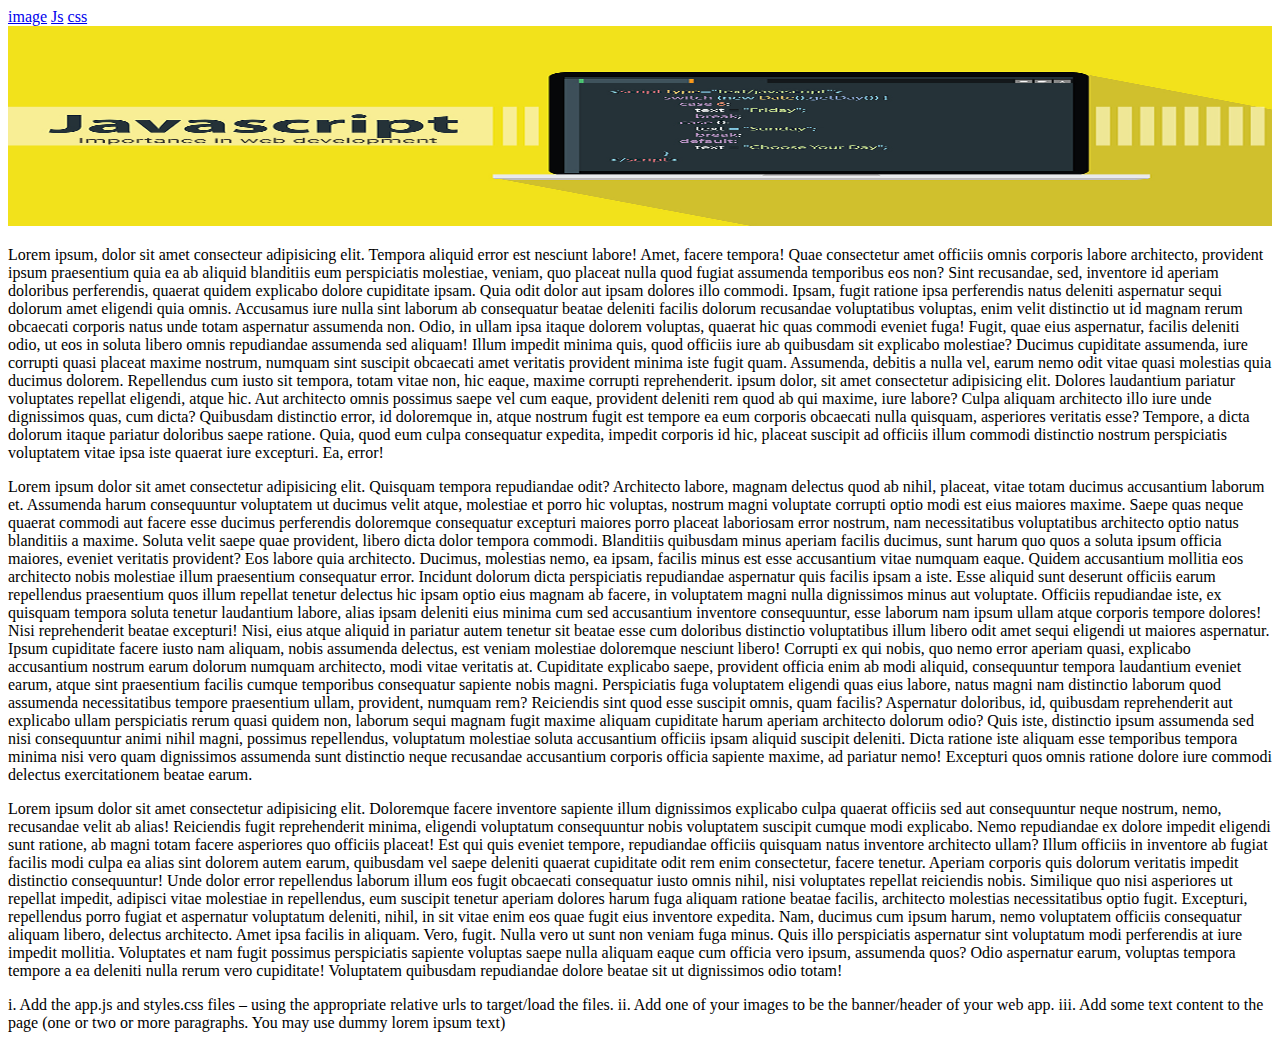
==== index.html @ 5c58ce4d "update" ====
<!DOCTYPE html>
<html lang="en">

<head>
    <meta charset="UTF-8">
    <meta http-equiv="X-UA-Compatible" content="IE=edge">
    <meta name="viewport" content="width=device-width, initial-scale=1.0">
    <title>Document</title>
</head>
<a href="./image/innerPage.jpg">image</a>
<a href="./javascript/app.js">Js</a>
<a href="./css/styles.css">css</a>


<body id="abo">
    <img src="./image/innerPage.jpg" alt="inner html page" style="width: 100%; height: 200px;">
    <p> Lorem ipsum, dolor sit amet consecteur adipisicing elit. Tempora aliquid error est nesciunt labore! Amet,
        facere tempora! Quae consectetur amet officiis omnis corporis labore architecto, provident ipsum praesentium
        quia ea ab aliquid blanditiis eum perspiciatis molestiae, veniam, quo placeat nulla quod fugiat assumenda
        temporibus eos non? Sint recusandae, sed, inventore id aperiam doloribus perferendis, quaerat quidem explicabo
        dolore cupiditate ipsam. Quia odit dolor aut ipsam dolores illo commodi. Ipsam, fugit ratione ipsa perferendis
        natus deleniti aspernatur sequi dolorum amet eligendi quia omnis. Accusamus iure nulla sint laborum ab
        consequatur beatae deleniti facilis dolorum recusandae voluptatibus voluptas, enim velit distinctio ut id magnam
        rerum obcaecati corporis natus unde totam aspernatur assumenda non. Odio, in ullam ipsa itaque dolorem voluptas,
        quaerat hic quas commodi eveniet fuga! Fugit, quae eius aspernatur, facilis deleniti odio, ut eos in soluta
        libero omnis repudiandae assumenda sed aliquam! Illum impedit minima quis, quod officiis iure ab quibusdam sit
        explicabo molestiae? Ducimus cupiditate assumenda, iure corrupti quasi placeat maxime nostrum, numquam sint
        suscipit obcaecati amet veritatis provident minima iste fugit quam. Assumenda, debitis a nulla vel, earum nemo
        odit vitae quasi molestias quia ducimus dolorem. Repellendus cum iusto sit tempora, totam vitae non, hic eaque,
        maxime corrupti reprehenderit. ipsum dolor, sit amet consectetur adipisicing elit. Dolores laudantium pariatur
        voluptates repellat
        eligendi, atque hic. Aut architecto omnis possimus saepe vel cum eaque, provident deleniti rem quod ab qui
        maxime, iure labore? Culpa aliquam architecto illo iure unde dignissimos quas, cum dicta? Quibusdam distinctio
        error, id doloremque in, atque nostrum fugit est tempore ea eum corporis obcaecati nulla quisquam, asperiores
        veritatis esse? Tempore, a dicta dolorum itaque pariatur doloribus saepe ratione. Quia, quod eum culpa
        consequatur expedita, impedit corporis id hic, placeat suscipit ad officiis illum commodi distinctio nostrum
        perspiciatis voluptatem vitae ipsa iste quaerat iure excepturi. Ea, error!</p>
    <p> Lorem ipsum dolor sit amet consectetur adipisicing elit. Quisquam tempora repudiandae odit? Architecto labore,
        magnam delectus quod ab nihil, placeat, vitae totam ducimus accusantium laborum et. Assumenda harum consequuntur
        voluptatem ut ducimus velit atque, molestiae et porro hic voluptas, nostrum magni voluptate corrupti optio modi
        est eius maiores maxime. Saepe quas neque quaerat commodi aut facere esse ducimus perferendis doloremque
        consequatur excepturi maiores porro placeat laboriosam error nostrum, nam necessitatibus voluptatibus architecto
        optio natus blanditiis a maxime. Soluta velit saepe quae provident, libero dicta dolor tempora commodi.
        Blanditiis quibusdam minus aperiam facilis ducimus, sunt harum quo quos a soluta ipsum officia maiores, eveniet
        veritatis provident? Eos labore quia architecto. Ducimus, molestias nemo, ea ipsam, facilis minus est esse
        accusantium vitae numquam eaque. Quidem accusantium mollitia eos architecto nobis molestiae illum praesentium
        consequatur error. Incidunt dolorum dicta perspiciatis repudiandae aspernatur quis facilis ipsam a iste. Esse
        aliquid sunt deserunt officiis earum repellendus praesentium quos illum repellat tenetur delectus hic ipsam
        optio eius magnam ab facere, in voluptatem magni nulla dignissimos minus aut voluptate. Officiis repudiandae
        iste, ex quisquam tempora soluta tenetur laudantium labore, alias ipsam deleniti eius minima cum sed accusantium
        inventore consequuntur, esse laborum nam ipsum ullam atque corporis tempore dolores! Nisi reprehenderit beatae
        excepturi! Nisi, eius atque aliquid in pariatur autem tenetur sit beatae esse cum doloribus distinctio
        voluptatibus illum libero odit amet sequi eligendi ut maiores aspernatur. Ipsum cupiditate facere iusto nam
        aliquam, nobis assumenda delectus, est veniam molestiae doloremque nesciunt libero! Corrupti ex qui nobis, quo
        nemo error aperiam quasi, explicabo accusantium nostrum earum dolorum numquam architecto, modi vitae veritatis
        at. Cupiditate explicabo saepe, provident officia enim ab modi aliquid, consequuntur tempora laudantium eveniet
        earum, atque sint praesentium facilis cumque temporibus consequatur sapiente nobis magni. Perspiciatis fuga
        voluptatem eligendi quas eius labore, natus magni nam distinctio laborum quod assumenda necessitatibus tempore
        praesentium ullam, provident, numquam rem? Reiciendis sint quod esse suscipit omnis, quam facilis? Aspernatur
        doloribus, id, quibusdam reprehenderit aut explicabo ullam perspiciatis rerum quasi quidem non, laborum sequi
        magnam fugit maxime aliquam cupiditate harum aperiam architecto dolorum odio? Quis iste, distinctio ipsum
        assumenda sed nisi consequuntur animi nihil magni, possimus repellendus, voluptatum molestiae soluta accusantium
        officiis ipsam aliquid suscipit deleniti. Dicta ratione iste aliquam esse temporibus tempora minima nisi vero
        quam dignissimos assumenda sunt distinctio neque recusandae accusantium corporis officia sapiente maxime, ad
        pariatur nemo! Excepturi quos omnis ratione dolore iure commodi delectus exercitationem beatae earum. </p>
    <p> Lorem ipsum dolor sit amet consectetur adipisicing elit. Doloremque facere inventore sapiente illum dignissimos
        explicabo culpa quaerat officiis sed aut consequuntur neque nostrum, nemo, recusandae velit ab alias! Reiciendis
        fugit reprehenderit minima, eligendi voluptatum consequuntur nobis voluptatem suscipit cumque modi explicabo.
        Nemo repudiandae ex dolore impedit eligendi sunt ratione, ab magni totam facere asperiores quo officiis placeat!
        Est qui quis eveniet tempore, repudiandae officiis quisquam natus inventore architecto ullam? Illum officiis in
        inventore ab fugiat facilis modi culpa ea alias sint dolorem autem earum, quibusdam vel saepe deleniti quaerat
        cupiditate odit rem enim consectetur, facere tenetur. Aperiam corporis quis dolorum veritatis impedit distinctio
        consequuntur! Unde dolor error repellendus laborum illum eos fugit obcaecati consequatur iusto omnis nihil, nisi
        voluptates repellat reiciendis nobis. Similique quo nisi asperiores ut repellat impedit, adipisci vitae
        molestiae in repellendus, eum suscipit tenetur aperiam dolores harum fuga aliquam ratione beatae facilis,
        architecto molestias necessitatibus optio fugit. Excepturi, repellendus porro fugiat et aspernatur voluptatum
        deleniti, nihil, in sit vitae enim eos quae fugit eius inventore expedita. Nam, ducimus cum ipsum harum, nemo
        voluptatem officiis consequatur aliquam libero, delectus architecto. Amet ipsa facilis in aliquam. Vero, fugit.
        Nulla vero ut sunt non veniam fuga minus. Quis illo perspiciatis aspernatur sint voluptatum modi perferendis at
        iure impedit mollitia. Voluptates et nam fugit possimus perspiciatis sapiente voluptas saepe nulla aliquam eaque
        cum officia vero ipsum, assumenda quos? Odio aspernatur earum, voluptas tempora tempore a ea deleniti nulla
        rerum vero cupiditate! Voluptatem quibusdam repudiandae dolore beatae sit ut dignissimos odio totam! </p>

</body>

</html>
i. Add the app.js and styles.css files – using the appropriate relative urls to target/load the files.
ii. Add one of your images to be the banner/header of your web app.
iii. Add some text content to the page (one or two or more paragraphs. You may use dummy lorem ipsum text)
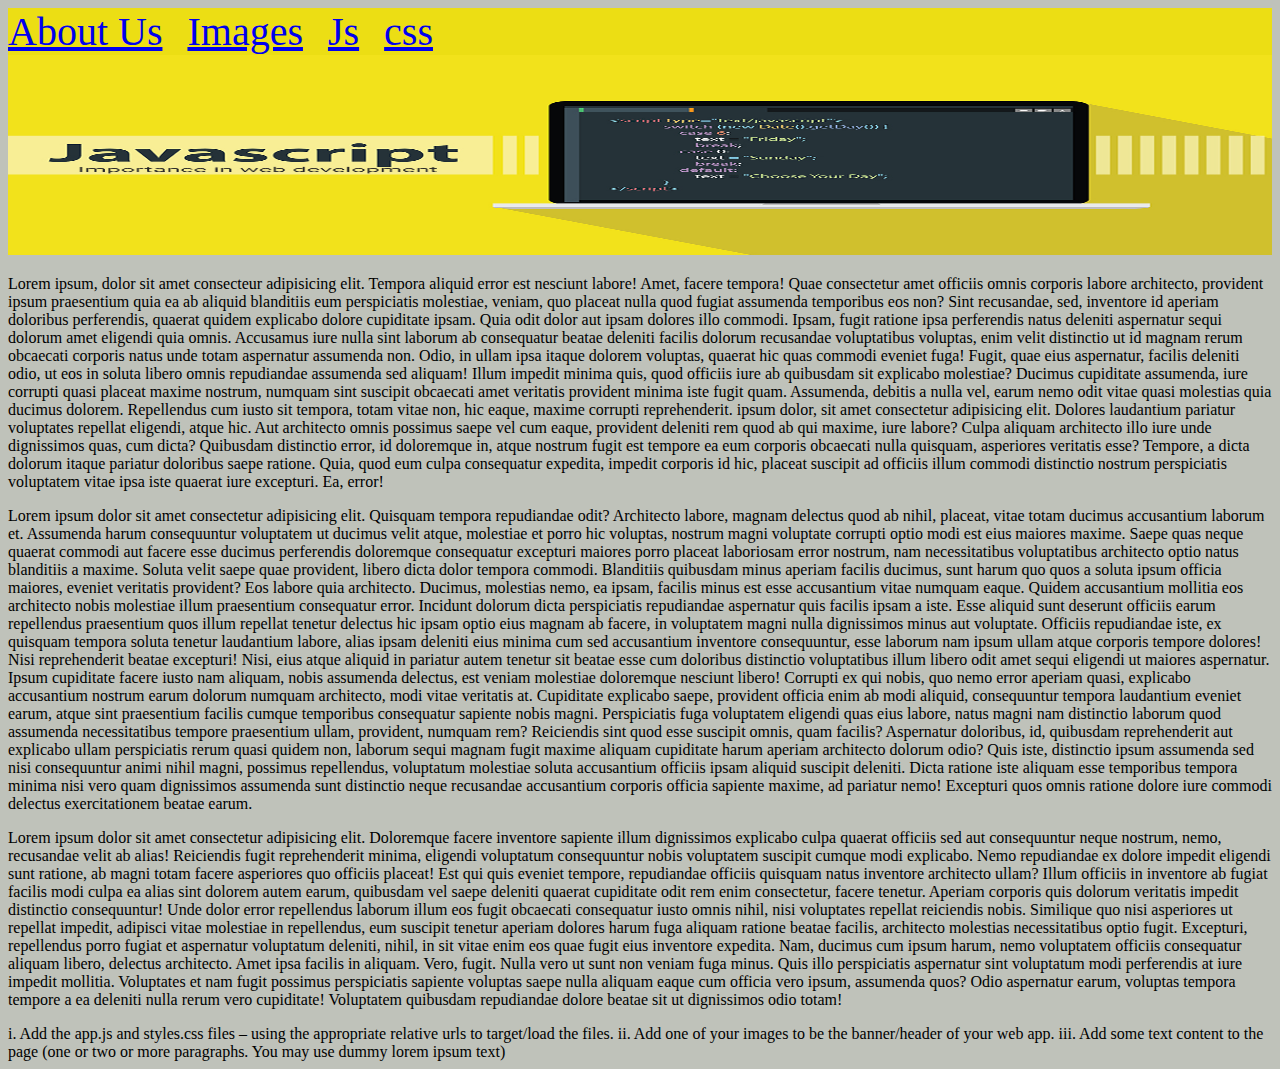
==== commit 13abbc07: "update" ====
--- a/index.html
+++ b/index.html
@@ -6,13 +6,21 @@
     <meta http-equiv="X-UA-Compatible" content="IE=edge">
     <meta name="viewport" content="width=device-width, initial-scale=1.0">
     <title>Document</title>
+
+    <script src="/javascript/app.js" defer></script>
+    <link href="./css/styles.css" rel="stylesheet">
+
 </head>
-<a href="./image/innerPage.jpg">image</a>
-<a href="./javascript/app.js">Js</a>
-<a href="./css/styles.css">css</a>
+
+<body id="abo">
+    <div class="header" id="hd" style="border: solid 1pk rgb(236, 216, 28) ;">
+        <a href="./about/about.html" style="font-size: 40px;">About Us</a>
+        <a href="./image/innerPage.jpg" style="font-size: 40px;">Images</a>
+        <a href="./javascript/app.js" style="font-size: 40px;">Js</a>
+        <a href="./css/styles.css" style="font-size: 40px;">css</a>
 
 
-<body id="abo">
+    </div>
     <img src="./image/innerPage.jpg" alt="inner html page" style="width: 100%; height: 200px;">
     <p> Lorem ipsum, dolor sit amet consecteur adipisicing elit. Tempora aliquid error est nesciunt labore! Amet,
         facere tempora! Quae consectetur amet officiis omnis corporis labore architecto, provident ipsum praesentium
--- a/css/styles.css
+++ b/css/styles.css
@@ -0,0 +1,14 @@
+#abo{
+    background-color: rgb(191, 194, 186);
+
+}
+#hd{
+    display:inline-flex;
+    width: 100%;
+    gap: 25px;
+    font-size: 30;
+    font-family: initial;
+    background-color: rgb(236, 222, 20);
+  
+
+}
